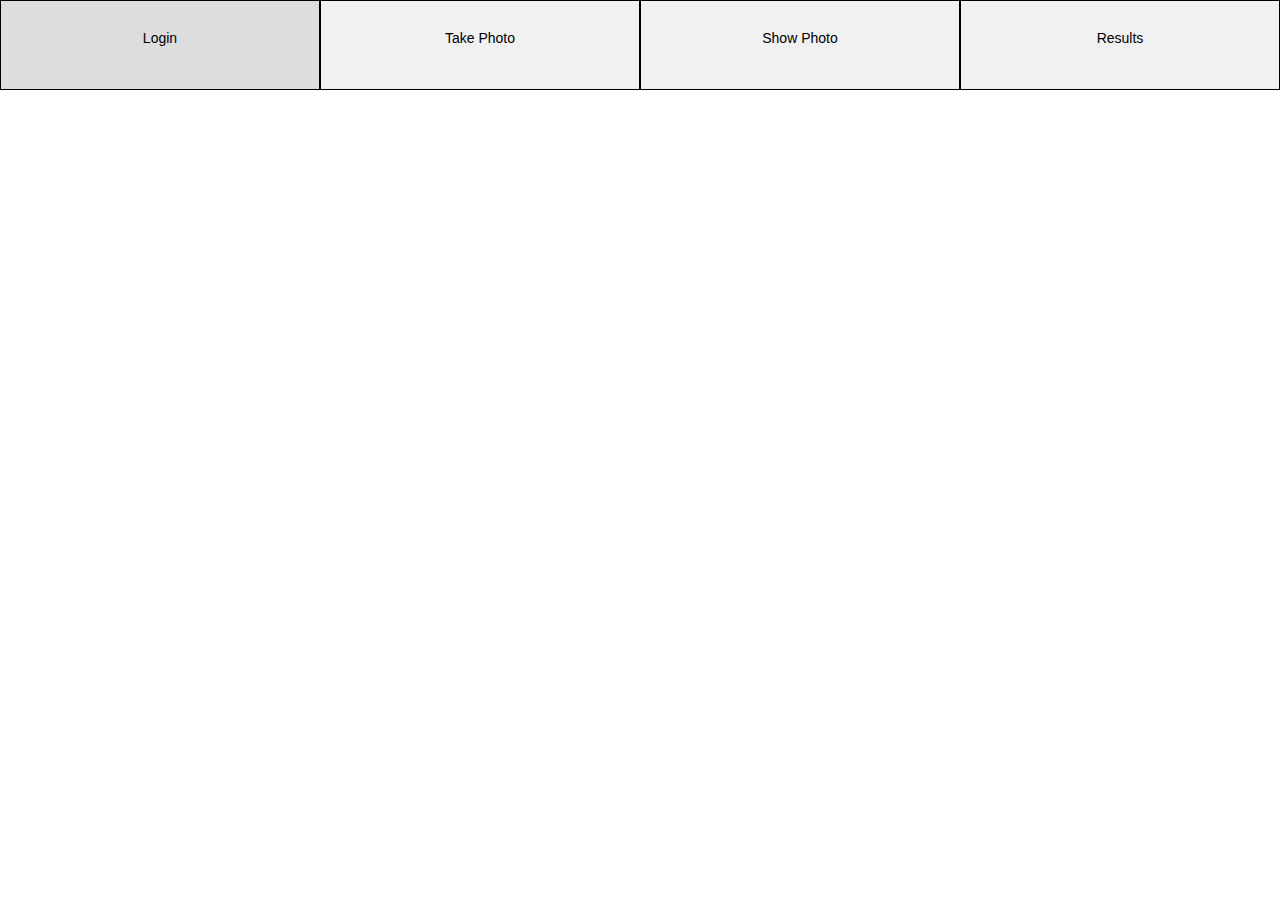
==== PerfectFit/www/index.html @ 1e11b80c "login database" ====
<!DOCTYPE html>
<html lang="en">
<head>
	<meta charset="UTF-8">
	<title>Tabs Mobile 1</title>

	<meta name="viewport" 
		  content="width=device-width, user-scalable=no, 
		  initial-scale=1.0, maximum-scale=1.0, minimum-scale=1.0">

	<!-- This is not a secure content policy, should be locked down for prod -->
	<meta http-equiv="Content-Security-Policy" 
		content="default-src 'self' data: gap: 'unsafe-inline' 
					https://maxcdn.bootstrapcdn.com
					https://ssl.gstatic.com https://*.phonegap.com; 
				style-src 'self' 'unsafe-inline' 
					https://maxcdn.bootstrapcdn.com; 
				script-src  'self' 'unsafe-inline' 'unsafe-eval' 
					https://ajax.googleapis.com
					https://maxcdn.bootstrapcdn.com
					http://mysqljs.com
					https://*.phonegap.com ;
				media-src *" />		
	<link rel="stylesheet" href="https://maxcdn.bootstrapcdn.com/bootstrap/3.3.7/css/bootstrap.min.css">	           
	<link rel="stylesheet" type="text/css" href="css/index.css" />
	<script src="https://ajax.googleapis.com/ajax/libs/jquery/3.2.1/jquery.min.js"></script>
	<script src="https://maxcdn.bootstrapcdn.com/bootstrap/3.3.7/js/bootstrap.min.js"></script>
</head>
<body> <!-- no onload - see index.js for "ondeviceready" event listener -->


<body> <!-- no onload - see index.js for "ondeviceready" event listener -->
	<header>
		<ul class="tab">
			<li><a href="#" class="tabLink"  id="home"   onclick="showTab(event, 'Login')">Login</a></li>
			<li><a href="#" class="tabLink" 			 onclick="showTab(event, 'Take'  )">Take Photo</a></li>
			<li><a href="#" class="tabLink"           	 onclick="showTab(event, 'Show')">Show Photo</a></li>
			<li><a href="#" class="tabLink"              onclick="showTab(event, 'Result' ); displayResults();">Results</a></li>			
		</ul>
	</header>

	<div id="Login" class="tabContent">
		<h3>Login</h3>
		<!-- <form action="action_page.php"> -->
  			<!-- <div class="imgcontainer">
    			<img src="img_avatar2.png" alt="Avatar" class="avatar">
 			</div> -->

  			<div class="container">
    			<label for="uname"><b>Username</b></label>
    				<input type="text" id="mysqlUsernameId" placeholder="Enter Username" name="uname" required>
			</div>

			<div class="container">
    			<label for="psw"><b>Password</b></label>
    				<input type="password" id="mysqlPasswordId" placeholder="Enter Password" name="psw" required>
			</div>
			<br>
			
    		<div class="container">	
    			<button type="submit" onclick="login()">Login</button>
    			<label>
      				<input type="checkbox" checked="checked" name="remember" id="myCheck"> Remember me
    			</label>
 			 </div>
			
  			<div class="container">
    			<!-- <button type="button" class="cancelbtn">Cancel</button> -->
    			<span class="psw"><a href="#">Forgot password?</a></span>
  			</div>
		<!-- </form>  -->
		<p id="status"></p>
	</div>

	<div id="Take" 	class="tabContent" >
		<h3>Take Photo</h3>
		<button id="takePhotoButtonId" type="button" class="btn btn-info btn-lg" onclick="takePhoto()"><span class="glyphicon glyphicon-camera"></span> Camera</button>
		<br>
		<p id="photoStatusId"></p>

	</div>

	<div id="Show" class="tabContent">

		<h3>Show Photo</h3>
		<p><img src="img/images.jpg" alt="image" id="photoImageId"></p>
		<br>
		<pre id=imageFilenameId></pre>

	</div>

	<div id="Result" 	class="tabContent" >
		<h3>Results:</h3>
		<h2 id="resultStatement"></h2>
			<table id="resultsTable">
				<tr>
					<th>Dimension</th>
					<th>Your Measurements</th>
					<th>This Item</th>
				</tr>
				<tr class="top">
					<td>Bust:</td>
					<td id="yourBust"></td>
					<td id="bustResult"></td>
				</tr>
				<tr class="top bottom">
					<td>Waist:</td>
					<td id="yourWaist"></td>
					<td id="waistResult"></td>
				</tr>
				<tr class="bottom">
					<td>Hips:</td>
					<td id="yourHips"></td>
					<td id="hipsResult"></td>
				</tr>
				<tr class="bottom">
					<td>Inseam:</td>
					<td id="yourInseam"></td>
					<td id="inseamResult"></td>
				</tr>
				<tr class="bottom">
					<td>Style Match:</td>
					<td></td>
					<td id="styleResult"></td>
				</tr>
			</table>
		
	</div>

	

	<script type="text/javascript" src="cordova.js"></script>
	<script src="https://mysqljs.com/mysql.js">
</script>
	<script type="text/javascript" src="./js/index.js"></script>

</body>
</html>
---- PerfectFit/www/css/index.css ----
/*
* index.css
* put your css here
*/

* {
	margin: 				0;
	box-sizing: 			border-box;			
}

html, body {
	font-family: 			sans-serif;
	height: 				100vh;
}

/* Style the list */
ul.tab {
    list-style-type: 		none;
    padding: 				0;
    overflow: 				hidden;
    background-color: 		#f1f1f1;
}

header {
    height: 10vh;
}

/* Float the list items side by side */
ul.tab li {
	float: 					left;
}

/* Style the links inside the list items */
ul.tab li a {
    display: 				inline-block;
    color: 					black;
    padding:                3vh 1vh 0vh 1vh; /* top right bot left */
    text-decoration: 		none;  /* remove underline for the <a> */
    transition: 			0.3s;
    font-size: 				100%;
    border: 1px solid black;
    text-align: center;
    width: 25vw;
    height: 10vh;
}

/* Change background color of links on hover */
ul.tab li a:hover {
	background-color: 		#ddd;
}

/* Create an active/current tablink class */
ul.tab li a:focus, .active {
	background-color: 		#ccc;
}

/* Style the tab content */
.tabContent {
    display: 				none;
    padding: 				10vw 10vw;
    height: 				90vh;
    font-size: 				2.5vh;
}

h3 {
	font-size: 				4vh;
	margin-bottom:  		2vh;
}	

th, td{
    padding: 2vw;
    font-size: 3vh;
}
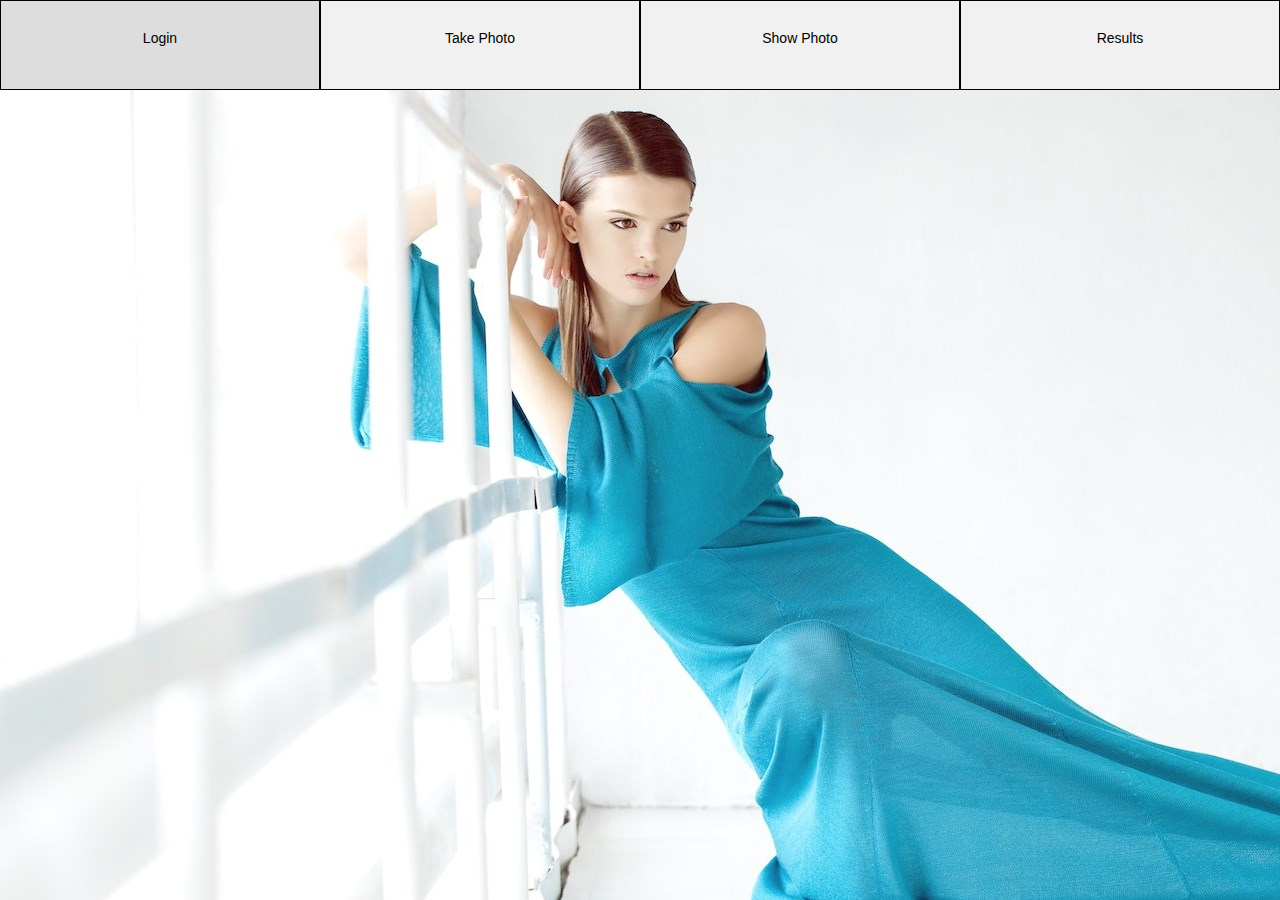
==== commit 38674b0f: "Added styling and adjusted app logic" ====
--- a/PerfectFit/www/index.html
+++ b/PerfectFit/www/index.html
@@ -2,7 +2,7 @@
 <html lang="en">
 <head>
 	<meta charset="UTF-8">
-	<title>Tabs Mobile 1</title>
+	<title>Perfect Fit</title>
 
 	<meta name="viewport" 
 		  content="width=device-width, user-scalable=no, 
@@ -25,9 +25,13 @@
 	<link rel="stylesheet" type="text/css" href="css/index.css" />
 	<script src="https://ajax.googleapis.com/ajax/libs/jquery/3.2.1/jquery.min.js"></script>
 	<script src="https://maxcdn.bootstrapcdn.com/bootstrap/3.3.7/js/bootstrap.min.js"></script>
+	<style>
+		body{
+			background-image: url("img/mainBackground.jpg");
+		}
+		
+	</style>
 </head>
-<body> <!-- no onload - see index.js for "ondeviceready" event listener -->
-
 
 <body> <!-- no onload - see index.js for "ondeviceready" event listener -->
 	<header>
@@ -73,7 +77,7 @@
 	</div>
 
 	<div id="Take" 	class="tabContent" >
-		<h3>Take Photo</h3>
+		<h3>Camera</h3>
 		<button id="takePhotoButtonId" type="button" class="btn btn-info btn-lg" onclick="takePhoto()"><span class="glyphicon glyphicon-camera"></span> Camera</button>
 		<br>
 		<p id="photoStatusId"></p>
@@ -82,15 +86,15 @@
 
 	<div id="Show" class="tabContent">
 
-		<h3>Show Photo</h3>
+		<h3>Photo</h3>
 		<p><img src="img/images.jpg" alt="image" id="photoImageId"></p>
 		<br>
-		<pre id=imageFilenameId></pre>
+		<!-- <pre id=imageFilenameId></pre> -->
 
 	</div>
 
 	<div id="Result" 	class="tabContent" >
-		<h3>Results:</h3>
+		<h3>Profile</h3>
 		<h2 id="resultStatement"></h2>
 			<table id="resultsTable">
 				<tr>
@@ -127,6 +131,7 @@
 		
 	</div>
 
+
 	
 
 	<script type="text/javascript" src="cordova.js"></script>
@@ -135,4 +140,5 @@
 	<script type="text/javascript" src="./js/index.js"></script>
 
 </body>
+
 </html>--- a/PerfectFit/www/css/index.css
+++ b/PerfectFit/www/css/index.css
@@ -11,14 +11,19 @@
 html, body {
 	font-family: 			sans-serif;
 	height: 				100vh;
+
 }
+body{
 
+     background-image: url("img/mainBackground.jpg")
+}
 /* Style the list */
 ul.tab {
     list-style-type: 		none;
     padding: 				0;
     overflow: 				hidden;
     background-color: 		#f1f1f1;
+
 }
 
 header {
@@ -72,3 +77,10 @@
     font-size: 3vh;
 }	
 
+img
+{
+    width: 55%;
+    height: 55%
+}
+
+
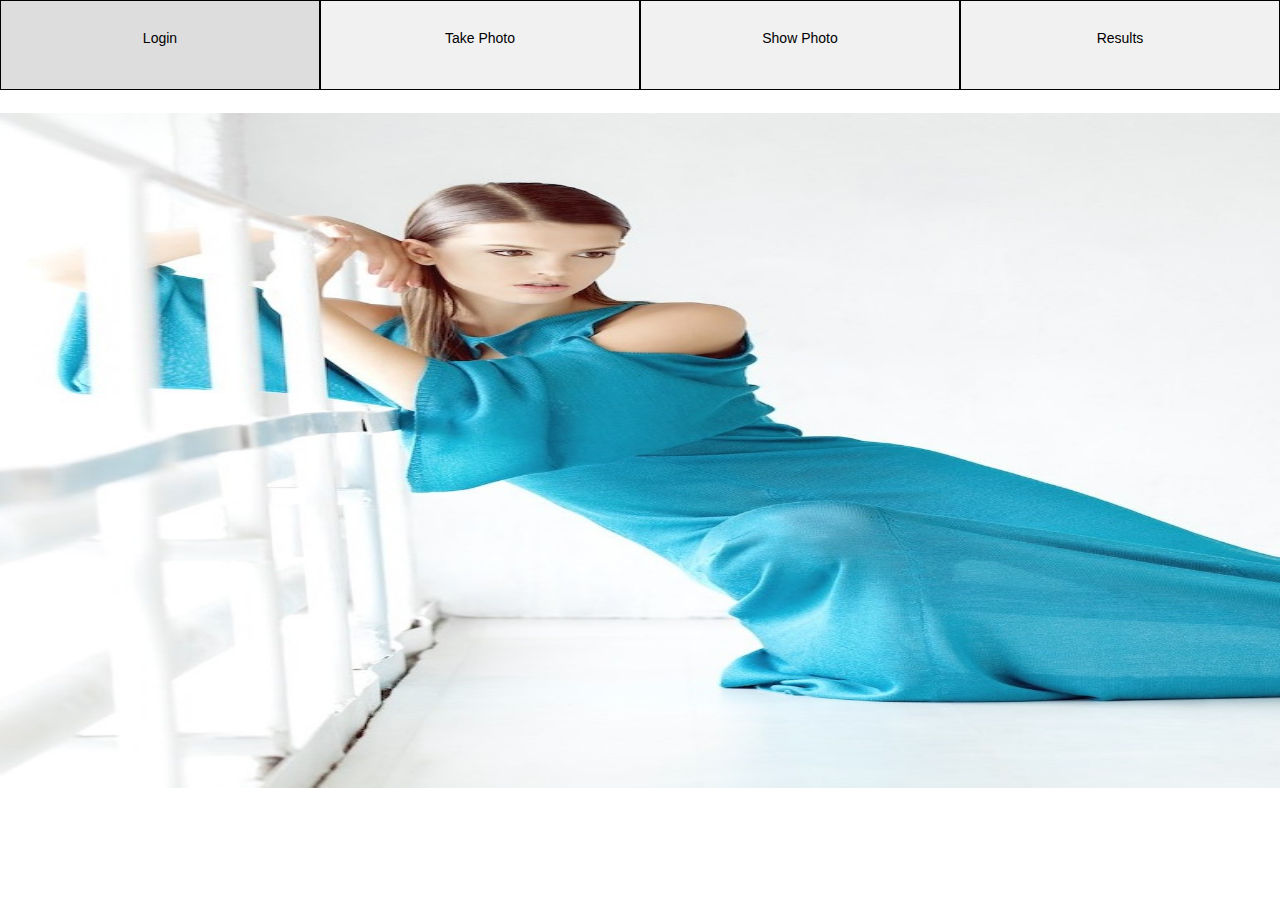
==== commit ba1ff8a6: "Adjusted background image for mobile" ====
--- a/PerfectFit/www/index.html
+++ b/PerfectFit/www/index.html
@@ -27,7 +27,10 @@
 	<script src="https://maxcdn.bootstrapcdn.com/bootstrap/3.3.7/js/bootstrap.min.js"></script>
 	<style>
 		body{
-			background-image: url("img/mainBackground.jpg");
+			background-image: url("img/mainBackground2.jpg");
+			background-size: 100vw 75vh;
+			background-position: center;
+			background-repeat: no-repeat;
 		}
 		
 	</style>
--- a/PerfectFit/www/css/index.css
+++ b/PerfectFit/www/css/index.css
@@ -14,8 +14,10 @@
 
 }
 body{
-
-     background-image: url("img/mainBackground.jpg")
+     background-size: 100vw 75vh;
+     background-position: center;
+     background-repeat: no-repeat;
+     background-image: url("img/mainBackground2.jpg")
 }
 /* Style the list */
 ul.tab {
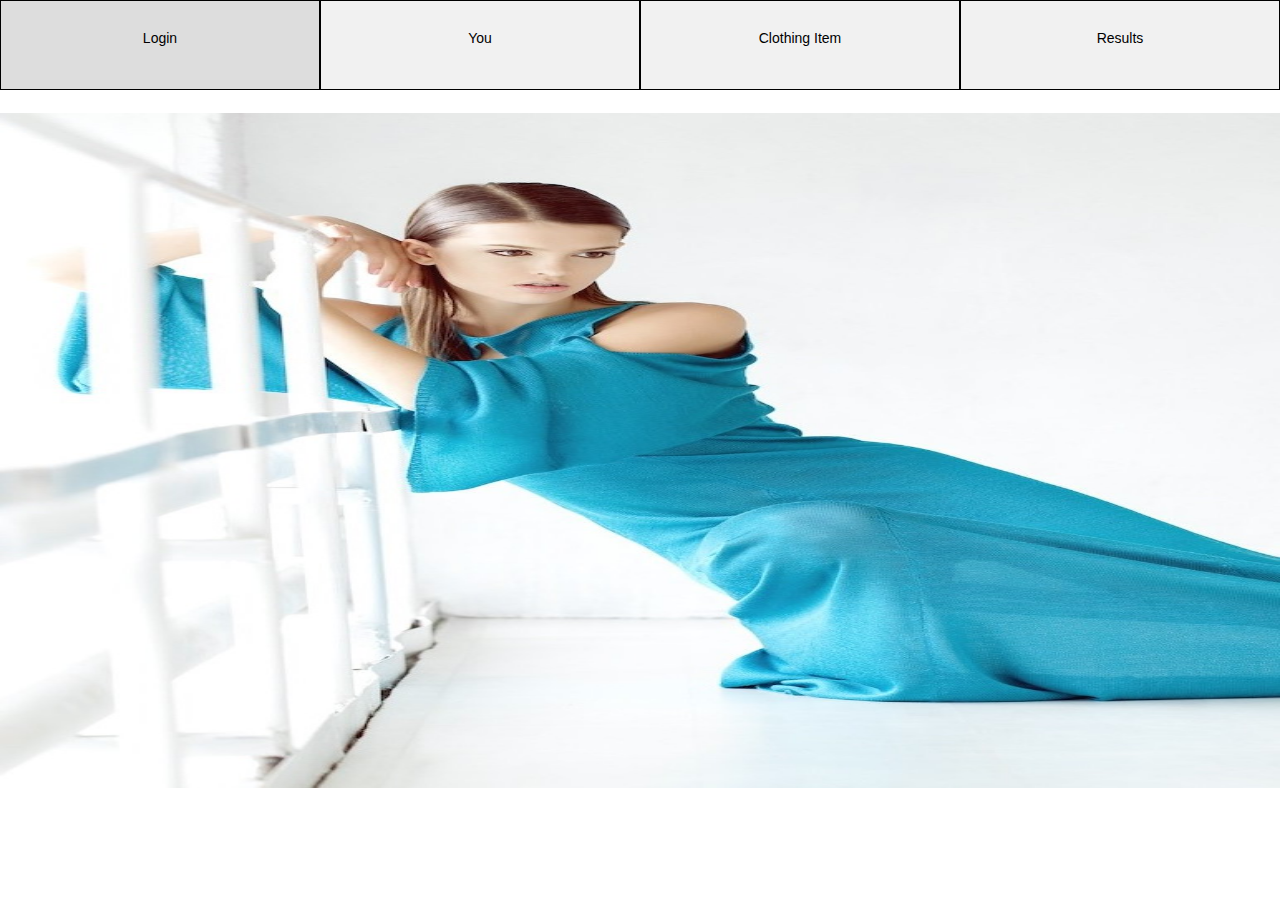
==== commit 9b3a7278: "Updated content flow" ====
--- a/PerfectFit/www/index.html
+++ b/PerfectFit/www/index.html
@@ -40,8 +40,8 @@
 	<header>
 		<ul class="tab">
 			<li><a href="#" class="tabLink"  id="home"   onclick="showTab(event, 'Login')">Login</a></li>
-			<li><a href="#" class="tabLink" 			 onclick="showTab(event, 'Take'  )">Take Photo</a></li>
-			<li><a href="#" class="tabLink"           	 onclick="showTab(event, 'Show')">Show Photo</a></li>
+			<li><a href="#" class="tabLink" 			 onclick="showTab(event, 'Take')">You</a></li>
+			<li><a href="#" class="tabLink"           	 onclick="showTab(event, 'Show')">Clothing Item</a></li>
 			<li><a href="#" class="tabLink"              onclick="showTab(event, 'Result' ); displayResults();">Results</a></li>			
 		</ul>
 	</header>
@@ -80,24 +80,27 @@
 	</div>
 
 	<div id="Take" 	class="tabContent" >
-		<h3>Camera</h3>
-		<button id="takePhotoButtonId" type="button" class="btn btn-info btn-lg" onclick="takePhoto()"><span class="glyphicon glyphicon-camera"></span> Camera</button>
+		<h3>Selfie time</h3>
+		<button id="takeSelfieButtonId" type="button" class="btn btn-info btn-lg" onclick="takeSelfie()"><span class="glyphicon glyphicon-camera"></span> Camera</button>
 		<br>
-		<p id="photoStatusId"></p>
+		<p id="selfieStatusId"></p>
+		<img id="selfieImageId" src="#" alt="photo">
 
 	</div>
 
 	<div id="Show" class="tabContent">
 
-		<h3>Photo</h3>
-		<p><img src="img/images.jpg" alt="image" id="photoImageId"></p>
+		<h3>Clothing item</h3>
+		<button id="takePhotoButtonId" type="button" class="btn btn-info btn-lg" onclick="takePhoto()"><span class="glyphicon glyphicon-camera"></span> Camera</button>
 		<br>
-		<!-- <pre id=imageFilenameId></pre> -->
+		<p id="photoStatusId"></p>
+		<img id="photoImageId" src="#" alt="photo">
+		
 
 	</div>
 
 	<div id="Result" 	class="tabContent" >
-		<h3>Profile</h3>
+		<h3>Results</h3>
 		<h2 id="resultStatement"></h2>
 			<table id="resultsTable">
 				<tr>
@@ -138,8 +141,7 @@
 	
 
 	<script type="text/javascript" src="cordova.js"></script>
-	<script src="https://mysqljs.com/mysql.js">
-</script>
+	<script src="https://mysqljs.com/mysql.js"></script>
 	<script type="text/javascript" src="./js/index.js"></script>
 
 </body>
--- a/PerfectFit/www/css/index.css
+++ b/PerfectFit/www/css/index.css
@@ -85,4 +85,10 @@
     height: 55%
 }
 
+#photoImageId, #selfieImageId{
+    width: 80vw;
+    height: 55vh;
+    display: none;
+}
 
+
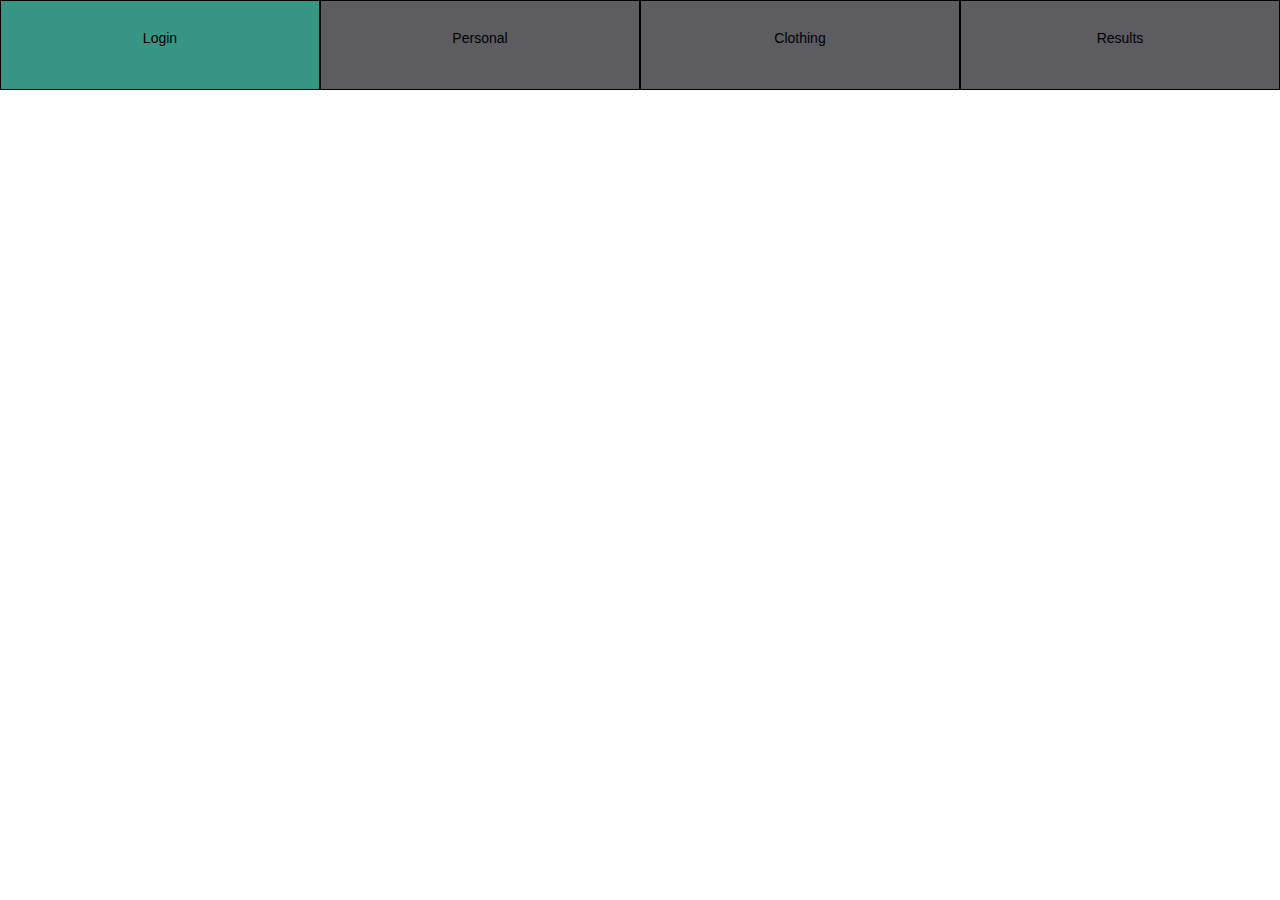
==== commit f9c2746d: "Testing possible css outline w/ FitFinal, OG file is updated with basic colors" ====
--- a/PerfectFit/www/index.html
+++ b/PerfectFit/www/index.html
@@ -22,29 +22,24 @@
 					https://*.phonegap.com ;
 				media-src *" />		
 	<link rel="stylesheet" href="https://maxcdn.bootstrapcdn.com/bootstrap/3.3.7/css/bootstrap.min.css">	           
-	<link rel="stylesheet" type="text/css" href="css/index.css" />
-	<script src="https://ajax.googleapis.com/ajax/libs/jquery/3.2.1/jquery.min.js"></script>
-	<script src="https://maxcdn.bootstrapcdn.com/bootstrap/3.3.7/js/bootstrap.min.js"></script>
-	<style>
-		body{
-			background-image: url("img/mainBackground2.jpg");
-			background-size: 100vw 75vh;
-			background-position: center;
-			background-repeat: no-repeat;
-		}
-		
-	</style>
+	<link rel="stylesheet" type="text/css" href="css/index.css"/>
+	<link href="https://fonts.googleapis.com/css?family=Fjalla+One" rel="stylesheet"> 
+    <link rel="stylesheet" href="https://www.w3schools.com/w3css/4/w3.css">
+	
+
+
 </head>
 
 <body> <!-- no onload - see index.js for "ondeviceready" event listener -->
 	<header>
 		<ul class="tab">
 			<li><a href="#" class="tabLink"  id="home"   onclick="showTab(event, 'Login')">Login</a></li>
-			<li><a href="#" class="tabLink" 			 onclick="showTab(event, 'Take')">You</a></li>
-			<li><a href="#" class="tabLink"           	 onclick="showTab(event, 'Show')">Clothing Item</a></li>
+			<li><a href="#" class="tabLink" 			 onclick="showTab(event, 'Take')">Personal</a></li>
+			<li><a href="#" class="tabLink"           	 onclick="showTab(event, 'Show')">Clothing</a></li>
 			<li><a href="#" class="tabLink"              onclick="showTab(event, 'Result' ); displayResults();">Results</a></li>			
 		</ul>
 	</header>
+	
 
 	<div id="Login" class="tabContent">
 		<h3>Login</h3>
@@ -80,7 +75,7 @@
 	</div>
 
 	<div id="Take" 	class="tabContent" >
-		<h3>Selfie time</h3>
+		<h3>Take a picture of yourself!</h3>
 		<button id="takeSelfieButtonId" type="button" class="btn btn-info btn-lg" onclick="takeSelfie()"><span class="glyphicon glyphicon-camera"></span> Camera</button>
 		<br>
 		<p id="selfieStatusId"></p>
@@ -90,7 +85,7 @@
 
 	<div id="Show" class="tabContent">
 
-		<h3>Clothing item</h3>
+		<h3>Snap a picture of your clothes!</h3>
 		<button id="takePhotoButtonId" type="button" class="btn btn-info btn-lg" onclick="takePhoto()"><span class="glyphicon glyphicon-camera"></span> Camera</button>
 		<br>
 		<p id="photoStatusId"></p>
@@ -143,6 +138,8 @@
 	<script type="text/javascript" src="cordova.js"></script>
 	<script src="https://mysqljs.com/mysql.js"></script>
 	<script type="text/javascript" src="./js/index.js"></script>
+<script src="https://ajax.googleapis.com/ajax/libs/jquery/3.2.1/jquery.min.js"></script>
+	<script src="https://maxcdn.bootstrapcdn.com/bootstrap/3.3.7/js/bootstrap.min.js"></script>
 
 </body>
 
--- a/PerfectFit/www/css/index.css
+++ b/PerfectFit/www/css/index.css
@@ -5,11 +5,11 @@
 
 * {
 	margin: 				0;
-	box-sizing: 			border-box;			
-}
+	box-sizing: 			border-box;		
+   }
 
 html, body {
-	font-family: 			sans-serif;
+	
 	height: 				100vh;
 
 }
@@ -32,6 +32,7 @@
     height: 10vh;
 }
 
+
 /* Float the list items side by side */
 ul.tab li {
 	float: 					left;
@@ -49,16 +50,22 @@
     text-align: center;
     width: 25vw;
     height: 10vh;
+    background-color: #5D5C61;
+   
+ 
+
+
+
 }
 
 /* Change background color of links on hover */
 ul.tab li a:hover {
-	background-color: 		#ddd;
+	background-color: 		#379683;
 }
 
 /* Create an active/current tablink class */
 ul.tab li a:focus, .active {
-	background-color: 		#ccc;
+	background-color: 		#557A95;
 }
 
 /* Style the tab content */
@@ -67,6 +74,14 @@
     padding: 				10vw 10vw;
     height: 				90vh;
     font-size: 				2.5vh;
+    background-color:       #7395AE;
+    color: white;
+
+
+}
+.container input
+{
+   text-align: center;
 }
 
 h3 {
@@ -90,5 +105,10 @@
     height: 55vh;
     display: none;
 }
+button
+{
+    opacity: .25;
+    color: white;
+}
 
 
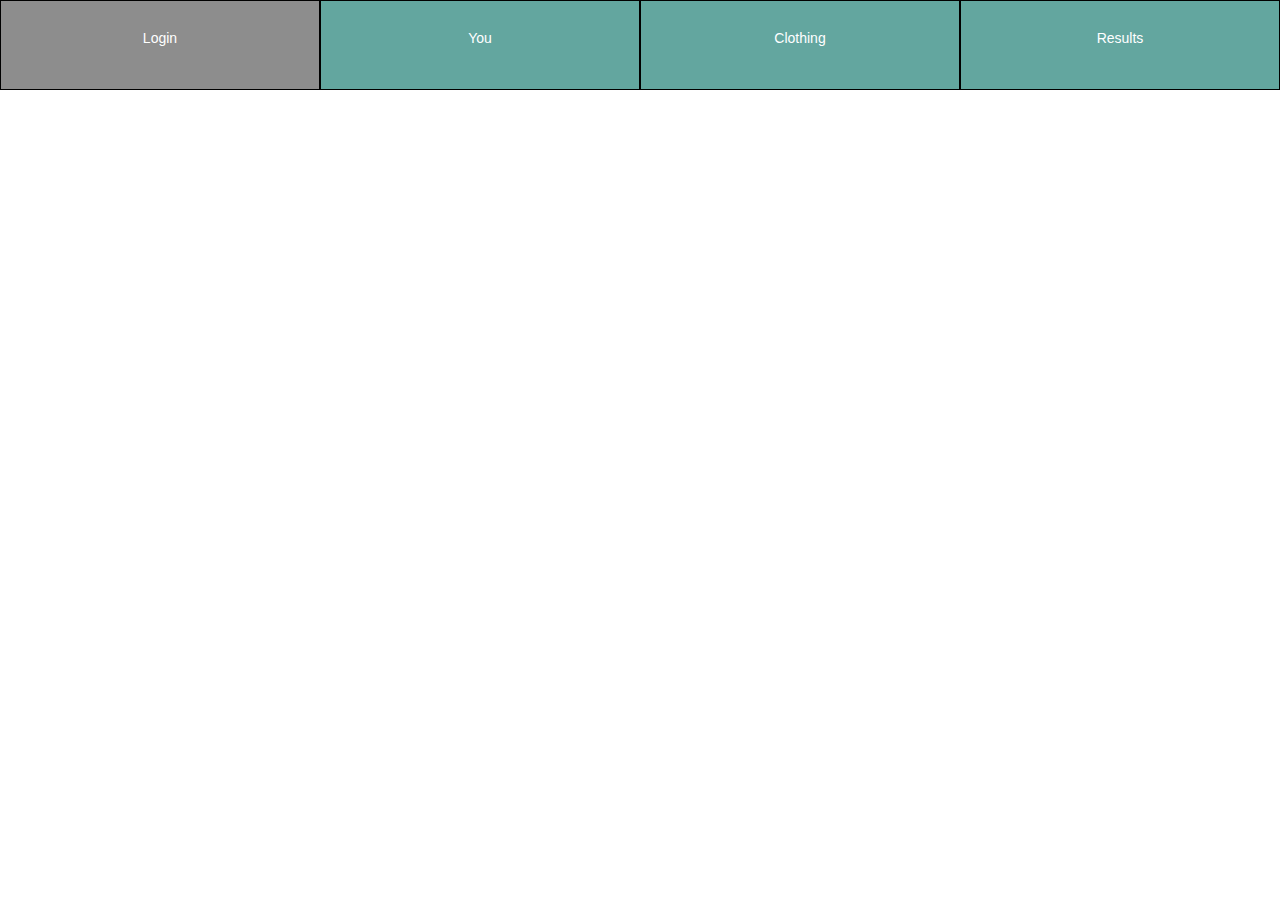
==== commit 5caa800f: "Added company colors, simplified text, aligned styling choices" ====
--- a/PerfectFit/www/index.html
+++ b/PerfectFit/www/index.html
@@ -34,7 +34,7 @@
 	<header>
 		<ul class="tab">
 			<li><a href="#" class="tabLink"  id="home"   onclick="showTab(event, 'Login')">Login</a></li>
-			<li><a href="#" class="tabLink" 			 onclick="showTab(event, 'Take')">Personal</a></li>
+			<li><a href="#" class="tabLink" 			 onclick="showTab(event, 'Take')">You</a></li>
 			<li><a href="#" class="tabLink"           	 onclick="showTab(event, 'Show')">Clothing</a></li>
 			<li><a href="#" class="tabLink"              onclick="showTab(event, 'Result' ); displayResults();">Results</a></li>			
 		</ul>
@@ -42,12 +42,8 @@
 	
 
 	<div id="Login" class="tabContent">
-		<h3>Login</h3>
-		<!-- <form action="action_page.php"> -->
-  			<!-- <div class="imgcontainer">
-    			<img src="img_avatar2.png" alt="Avatar" class="avatar">
- 			</div> -->
-
+		<h3>Sign In</h3>
+		
   			<div class="container">
     			<label for="uname"><b>Username</b></label>
     				<input type="text" id="mysqlUsernameId" placeholder="Enter Username" name="uname" required>
@@ -67,10 +63,10 @@
  			 </div>
 			
   			<div class="container">
-    			<!-- <button type="button" class="cancelbtn">Cancel</button> -->
+    			
     			<span class="psw"><a href="#">Forgot password?</a></span>
   			</div>
-		<!-- </form>  -->
+		
 		<p id="status"></p>
 	</div>
 
--- a/PerfectFit/www/css/index.css
+++ b/PerfectFit/www/css/index.css
@@ -5,7 +5,8 @@
 
 * {
 	margin: 				0;
-	box-sizing: 			border-box;		
+	box-sizing: 			border-box;	
+    font-family: "Arial Black", Gadget, sans-serif;	
    }
 
 html, body {
@@ -24,7 +25,8 @@
     list-style-type: 		none;
     padding: 				0;
     overflow: 				hidden;
-    background-color: 		#f1f1f1;
+    background-color: 		rgb(99,166,159);
+   
 
 }
 
@@ -50,8 +52,8 @@
     text-align: center;
     width: 25vw;
     height: 10vh;
-    background-color: #5D5C61;
-   
+    background-color: rgb(99,166,159);
+    color:  white;
  
 
 
@@ -60,12 +62,12 @@
 
 /* Change background color of links on hover */
 ul.tab li a:hover {
-	background-color: 		#379683;
+	background-color: 		rgb(141,141,141);
 }
 
 /* Create an active/current tablink class */
 ul.tab li a:focus, .active {
-	background-color: 		#557A95;
+	background-color: 		rgb(141,141,141);
 }
 
 /* Style the tab content */
@@ -74,7 +76,7 @@
     padding: 				10vw 10vw;
     height: 				90vh;
     font-size: 				2.5vh;
-    background-color:       #7395AE;
+    background-color:       rgb(99,166,159);
     color: white;
 
 
@@ -107,8 +109,9 @@
 }
 button
 {
-    opacity: .25;
-    color: white;
+    opacity: .95;
+    background-color: rgb(141,141,141);
+   
 }
 
 
